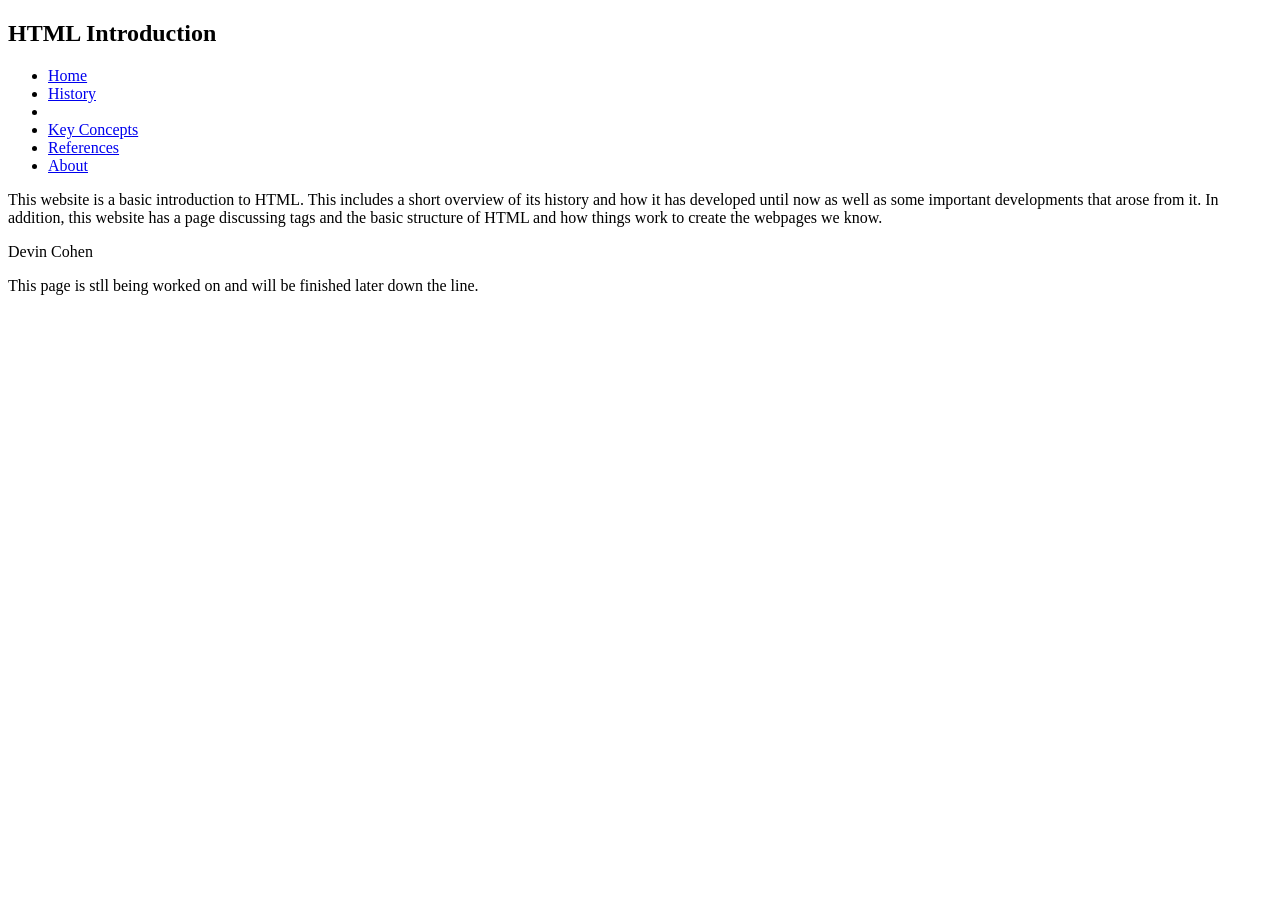
==== About.html @ cbb90c03 "Add files via upload" ====
<!DOCTYPE html>
<html>
    <head>
        <title>An Introduction to HTML</title>
        <meta charset="utf-8">
        <meta name="viewport" content="width=device-width, initial-scale=1">
        <link rel="stylesheet" href="style.css">
    </head>
    <body>
        <header>
            <nav>
                <h1 class="page">HTML Introduction</h1>
                <ul class="navi-links">
                    <li><a href="Index.html">Home</a></li>
                    <li><a href="History.html">History</a></li>
                    <li><a href="Tags.html"></a></li>
                    <li><a href="Key_Concepts.html">Key Concepts</a></li>
                    <li><a href="References.html">References</a></li>
                    <li><a href="About.html">About</a></li>
                </ul>
            </nav>
        </header>
        <main>
            <p>This website is a basic introduction to HTML. This includes a short overview of its history and how it has developed until now as well as some important developments that arose from it. In addition, this website has a page discussing tags and the basic structure of HTML and how things work to create the webpages we know.</p>
            <p>Devin Cohen</p>
            <p>This page is stll being worked on and will be finished later down the line.</p>
        </main>
    </body>
    <footer>
        <a href="https://ksuweb.github.io/IT3203/"></a>
    </footer>
</html>
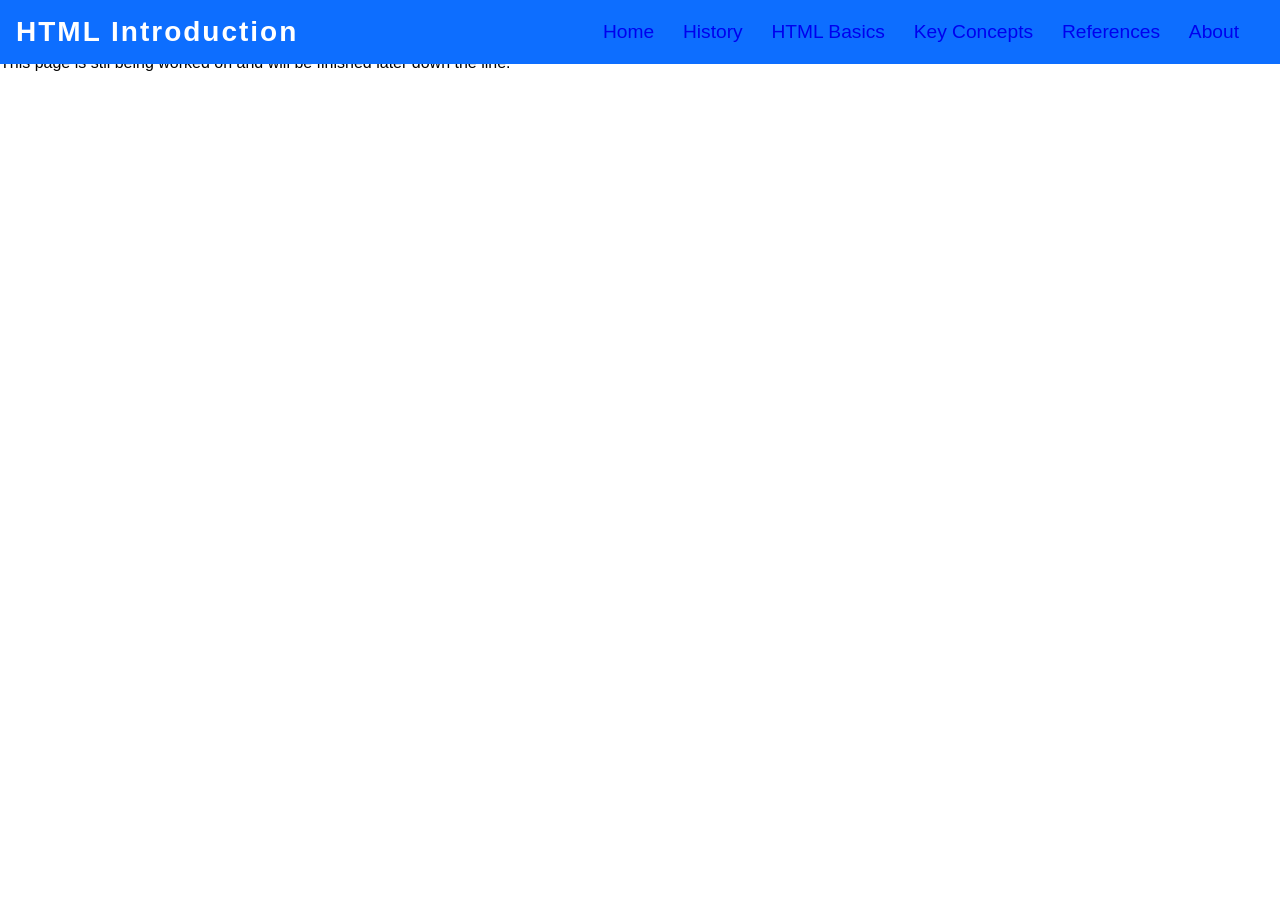
==== commit 0eed69a4: "Update About.html" ====
--- a/About.html
+++ b/About.html
@@ -11,9 +11,9 @@
             <nav>
                 <h1 class="page">HTML Introduction</h1>
                 <ul class="navi-links">
-                    <li><a href="Index.html">Home</a></li>
+                    <li><a href="index.html">Home</a></li>
                     <li><a href="History.html">History</a></li>
-                    <li><a href="Tags.html"></a></li>
+                    <li><a href="Tags.html">HTML Basics</a></li>
                     <li><a href="Key_Concepts.html">Key Concepts</a></li>
                     <li><a href="References.html">References</a></li>
                     <li><a href="About.html">About</a></li>
@@ -29,4 +29,4 @@
     <footer>
         <a href="https://ksuweb.github.io/IT3203/"></a>
     </footer>
-</html>+</html>
--- a/style.css
+++ b/style.css
@@ -0,0 +1,70 @@
+* { margin:0; padding:0; box-sizing: border-box;}
+nav {
+    display: flex;
+    align-items: center;
+    justify-content: flex-end; 
+    width: 100%;
+    position: Fixed; /* holds bar in position */
+    top: 0; /* position set to top of page */
+    background-color: #0d6eff;
+    color: white;
+    padding: 1rem;
+    backdrop-filter: blur(20px);
+    margin-bottom: 2rem;
+
+}
+.page{
+    font-size: 1.75rem;
+    font-weight: 700;
+    letter-spacing: 2px;
+    margin-right: auto;
+}
+.navi-links{
+    list-style: none; /* removes bullet points */
+    display: flex;  /* flex display */
+    gap: 1.8rem;    /* adds spacing between the list items */
+    margin-right: 25px; 
+}
+.navi-links li a{
+    position: relative;
+    font-size: 1.2rem;
+    text-decoration: none;
+    font-weight: medium;
+}
+.navi-links li a:hover{
+    color: black;
+    text-shadow: 0 0 10px #0066fe;
+}
+body {
+    font-family: 'Aptos', 'Calibri', sans-serif;
+    background: white;
+    color: black;
+}
+footer{
+    align-items: center;
+    padding: 2rem;
+}
+.reference-list {
+    list-style: none; /* removes bullet points */
+    padding: 0;
+    margin: 0;
+}
+.reference {
+    padding-left: 2em; /* Indent entire paragraph that has this class*/
+    text-indent: -2em; /* Removes indent for first line */
+    margin-bottom: 1em; /* creates extra space between each reference */
+}
+em {
+    font-style: italic; /* anything inside an em tag will be italicized */
+}
+.concepts{
+    margin: 20px;
+    padding-left: 5px;
+    font-size: 1rem;
+    font-weight: 500;
+}
+ul li p::marker{
+    color:#0d6eff;
+    content: '✦';
+    font-size: 1.25rem;
+}
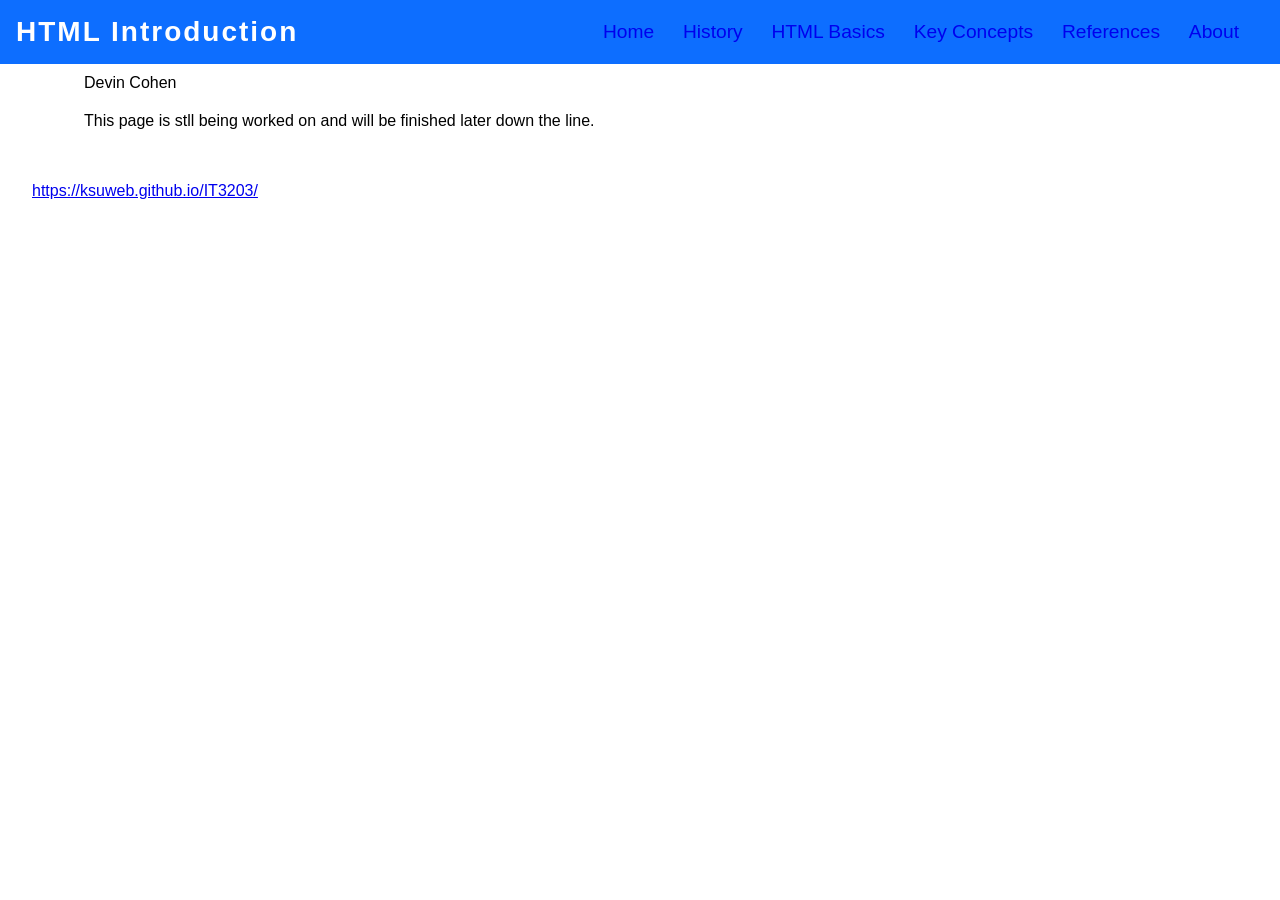
==== commit fe19602d: "Update About.html" ====
--- a/About.html
+++ b/About.html
@@ -27,6 +27,6 @@
         </main>
     </body>
     <footer>
-        <a href="https://ksuweb.github.io/IT3203/"></a>
+        <a href="https://ksuweb.github.io/IT3203/">https://ksuweb.github.io/IT3203/</a>
     </footer>
 </html>
--- a/style.css
+++ b/style.css
@@ -39,6 +39,17 @@
     font-family: 'Aptos', 'Calibri', sans-serif;
     background: white;
     color: black;
+    padding-top: 100;
+}
+main {
+    padding-top: 150;
+    width: 90%;
+    max-width: 1200px; 
+    margin: 0 auto; 
+    padding: 0 20px;
+}
+main p{
+    margin-bottom: 20px;
 }
 footer{
     align-items: center;
@@ -67,4 +78,4 @@
     color:#0d6eff;
     content: '✦';
     font-size: 1.25rem;
-}+}
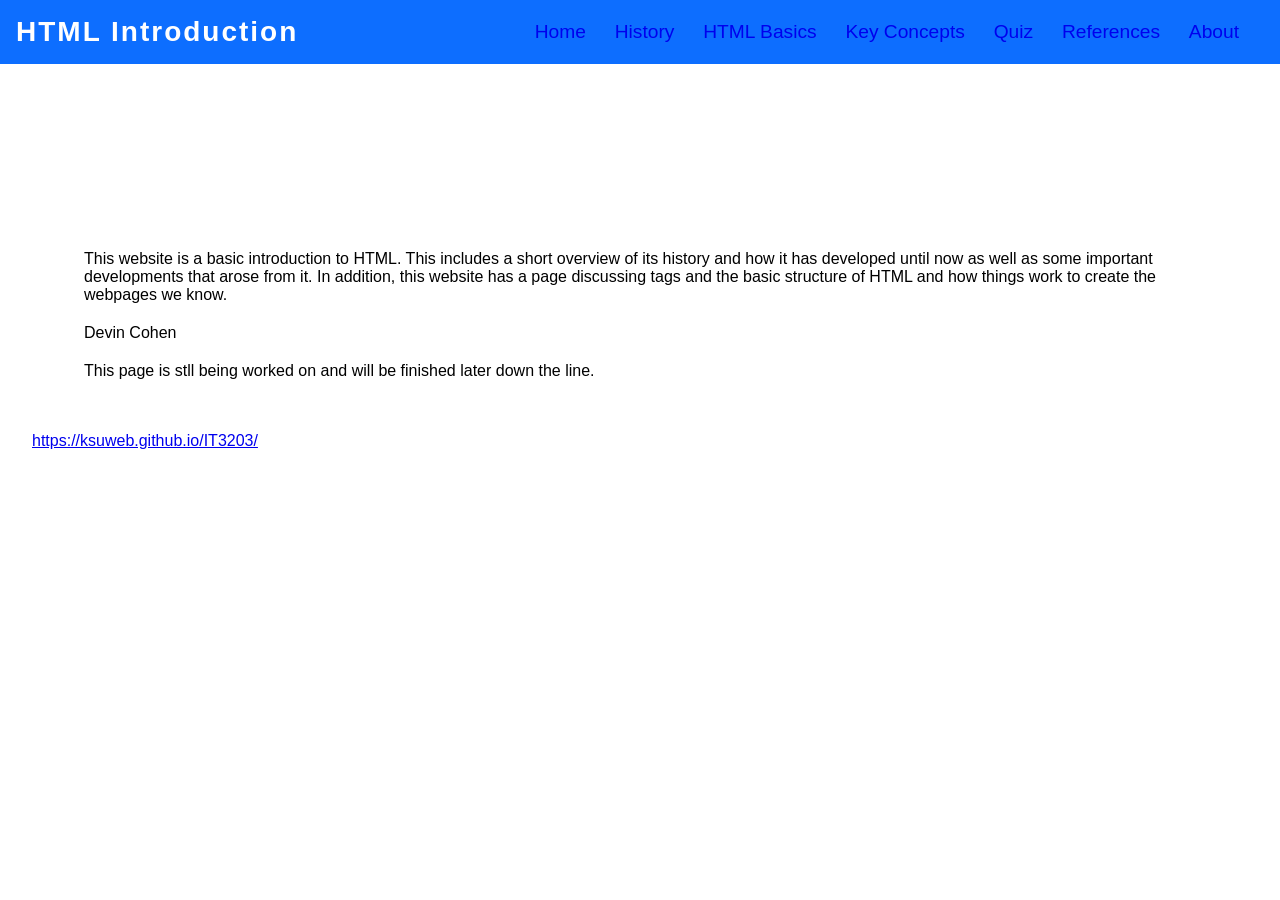
==== commit 477d3108: "Nav update" ====
--- a/About.html
+++ b/About.html
@@ -15,6 +15,7 @@
                     <li><a href="History.html">History</a></li>
                     <li><a href="Tags.html">HTML Basics</a></li>
                     <li><a href="Key_Concepts.html">Key Concepts</a></li>
+                    <li><a href="Quiz.html">Quiz</a></li>
                     <li><a href="References.html">References</a></li>
                     <li><a href="About.html">About</a></li>
                 </ul>
--- a/style.css
+++ b/style.css
@@ -10,7 +10,6 @@
     color: white;
     padding: 1rem;
     backdrop-filter: blur(20px);
-    margin-bottom: 2rem;
 
 }
 .page{
@@ -39,10 +38,9 @@
     font-family: 'Aptos', 'Calibri', sans-serif;
     background: white;
     color: black;
-    padding-top: 100;
+    padding-top: 250px; /* navbar and body text was causing problems, will alter later */
 }
 main {
-    padding-top: 150;
     width: 90%;
     max-width: 1200px; 
     margin: 0 auto; 
@@ -79,3 +77,25 @@
     content: '✦';
     font-size: 1.25rem;
 }
+
+#quizform {
+    max-width: 500px;
+    margin: 0 auto;
+    padding: 20px;
+    background-color: #0d6eff;
+    border-radius: 5px;
+    box-shadow: 0 10px 15px -3px rgba(0, 0, 0, 0.3);
+}
+
+button {
+    display: block;
+    margin: 0 auto;
+    padding: 10px 20px;
+    border: none;
+    border-radius: 5px;
+    cursor: pointer;
+}
+
+button:hover {
+    color: black;
+}
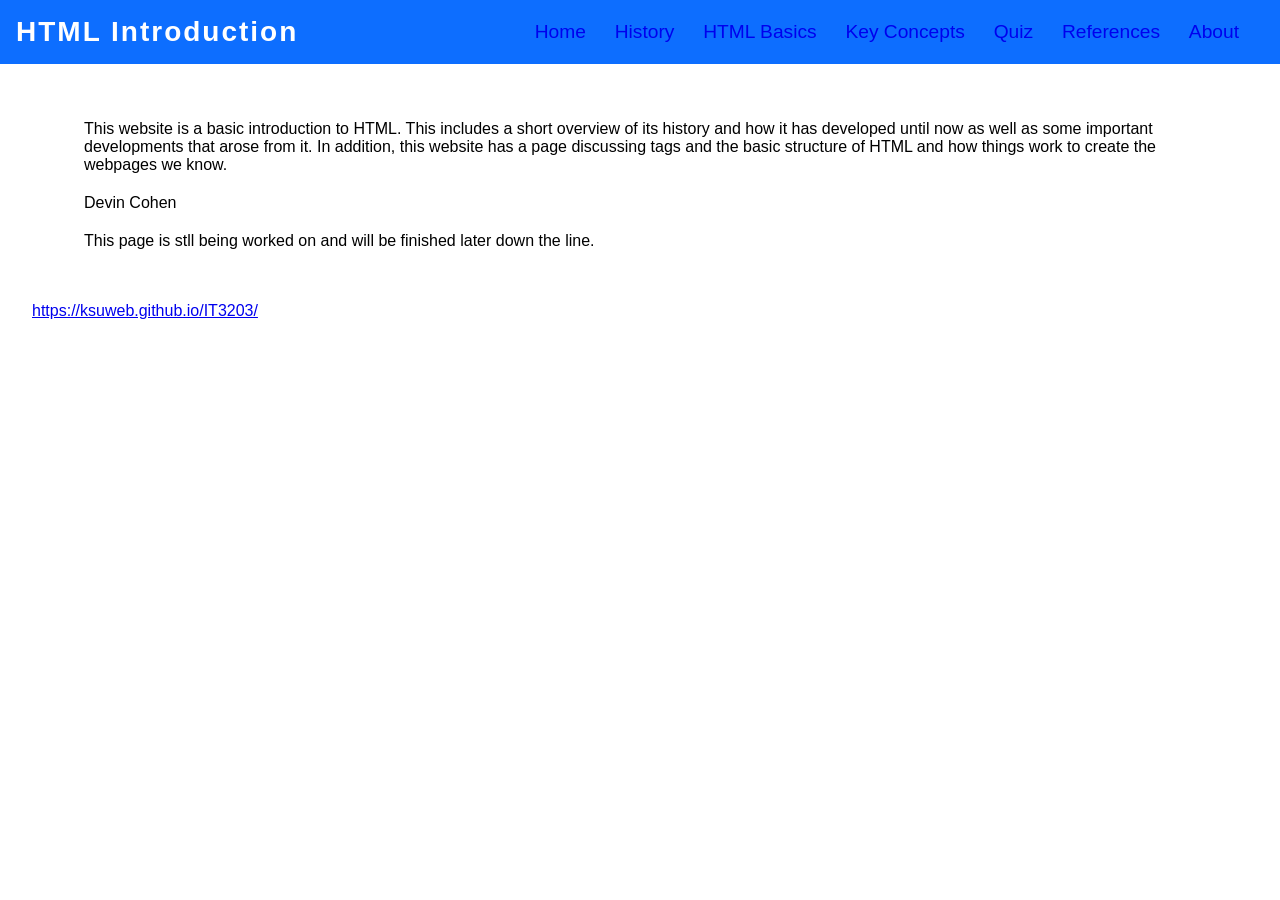
==== commit 22bd8582: "footer" ====
--- a/About.html
+++ b/About.html
@@ -19,6 +19,11 @@
                     <li><a href="References.html">References</a></li>
                     <li><a href="About.html">About</a></li>
                 </ul>
+                <button class="burger" id="burger" aria-label="Toggle Menu">
+                    <div class="line1"></div>
+                    <div class="line2"></div>
+                    <div class="line3"></div>
+                </button>
             </nav>
         </header>
         <main>
@@ -26,8 +31,10 @@
             <p>Devin Cohen</p>
             <p>This page is stll being worked on and will be finished later down the line.</p>
         </main>
+        <footer>
+        <a href="https://ksuweb.github.io/IT3203/">https://ksuweb.github.io/IT3203/</a>
+        </footer>
+        <script src="burger.js"></script>
     </body>
-    <footer>
-        <a href="https://ksuweb.github.io/IT3203/">https://ksuweb.github.io/IT3203/</a>
-    </footer>
+   
 </html>
--- a/style.css
+++ b/style.css
@@ -4,13 +4,14 @@
     align-items: center;
     justify-content: flex-end; 
     width: 100%;
-    position: Fixed; /* holds bar in position */
+    position: fixed; /* holds bar in position */
     top: 0; /* position set to top of page */
+    left: 0;
     background-color: #0d6eff;
     color: white;
     padding: 1rem;
     backdrop-filter: blur(20px);
-
+    z-index: 1000;
 }
 .page{
     font-size: 1.75rem;
@@ -38,7 +39,8 @@
     font-family: 'Aptos', 'Calibri', sans-serif;
     background: white;
     color: black;
-    padding-top: 250px; /* navbar and body text was causing problems, will alter later */
+    padding-top: 120px; 
+    overflow-x: hidden;
 }
 main {
     width: 90%;
@@ -98,4 +100,64 @@
 
 button:hover {
     color: black;
-}+}
+
+.wrap-around{
+    float: right;
+    margin: 20px;
+    max-width: 250px;
+}
+
+.burger {
+  display: none; 
+  cursor: pointer;
+  background: transparent;
+  border: none;
+}
+
+.burger div {
+  width: 25px;
+  height: 3px;
+  background-color: white;
+  margin: 5px;
+  transition: all 0.3s ease;
+}
+
+@keyframes navLinkFade {
+    from { opacity: 0; transform: translateX(50px); }
+    to { opacity: 1; transform: translateX(0px); }
+}
+
+@media screen and (max-width: 600px) {
+    .navi-links {
+    position: absolute;
+    right: 0px;
+    top: 60px;
+    height: 92vh;
+    background-color: #0d6eff;
+    display: flex;
+    flex-direction: column;
+    align-items: center;
+    width: 60%;
+    transform: translateX(100%); 
+    transition: transform 0.5s ease-in;
+    }
+    .burger { display: block; 
+    }
+}
+
+.nav-active { 
+    transform: translateX(0%) !important;
+    display: flex !important
+}
+
+.toggle .line1 { transform: rotate(-45deg) translate(-5px, 6px); }
+.toggle .line2 { opacity: 0; }
+.toggle .line3 { transform: rotate(45deg) translate(-5px, -6px); }
+
+@media screen and (min-width: 600px) {
+}
+
+@media screen and (min-width: 768px) {
+}
+
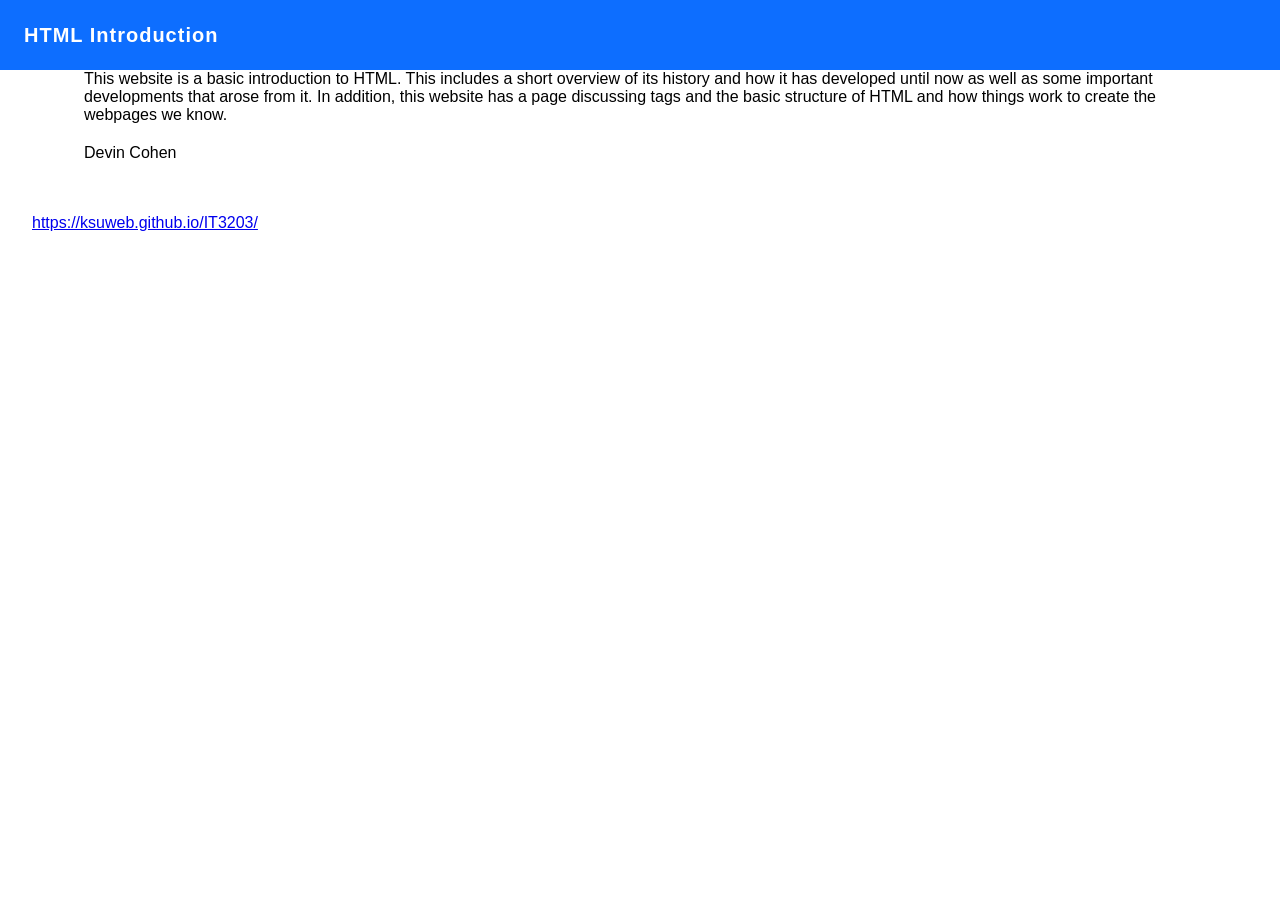
==== commit 1e0cdaa5: "push" ====
--- a/About.html
+++ b/About.html
@@ -29,7 +29,6 @@
         <main>
             <p>This website is a basic introduction to HTML. This includes a short overview of its history and how it has developed until now as well as some important developments that arose from it. In addition, this website has a page discussing tags and the basic structure of HTML and how things work to create the webpages we know.</p>
             <p>Devin Cohen</p>
-            <p>This page is stll being worked on and will be finished later down the line.</p>
         </main>
         <footer>
         <a href="https://ksuweb.github.io/IT3203/">https://ksuweb.github.io/IT3203/</a>
--- a/style.css
+++ b/style.css
@@ -1,29 +1,43 @@
 * { margin:0; padding:0; box-sizing: border-box;}
+:root {
+    --primary-blue: #0d6eff;
+    --nav-height: 70px;
+}
 nav {
     display: flex;
     align-items: center;
-    justify-content: flex-end; 
+    justify-content: space-between; 
     width: 100%;
+    height: var(--nav-height);
     position: fixed; /* holds bar in position */
     top: 0; /* position set to top of page */
     left: 0;
-    background-color: #0d6eff;
+    background-color: var(--primary-blue);
     color: white;
-    padding: 1rem;
+    padding: 0 1.5rem;
     backdrop-filter: blur(20px);
     z-index: 1000;
 }
 .page{
-    font-size: 1.75rem;
+    font-size: 1.25rem;
     font-weight: 700;
-    letter-spacing: 2px;
+    letter-spacing: 1px;
     margin-right: auto;
 }
 .navi-links{
     list-style: none; /* removes bullet points */
+    position: absolute;
+    right: 0;
+    top: var(--nav-height);
+    height: calc(100vh - var(--nav-height));
+    width: 70%;
     display: flex;  /* flex display */
+    flex-direction: column;
+    align-items: center;
+    padding-top: 2rem;
     gap: 1.8rem;    /* adds spacing between the list items */
-    margin-right: 25px; 
+    transform: translateX(100%);
+    transition: transform 0.4s ease-in-out;
 }
 .navi-links li a{
     position: relative;
@@ -39,7 +53,7 @@
     font-family: 'Aptos', 'Calibri', sans-serif;
     background: white;
     color: black;
-    padding-top: 120px; 
+    padding-top: var(--nav-height); 
     overflow-x: hidden;
 }
 main {
@@ -155,9 +169,6 @@
 .toggle .line2 { opacity: 0; }
 .toggle .line3 { transform: rotate(45deg) translate(-5px, -6px); }
 
-@media screen and (min-width: 600px) {
+@media screen and (min-width: 601px) {
+   
 }
-
-@media screen and (min-width: 768px) {
-}
-
